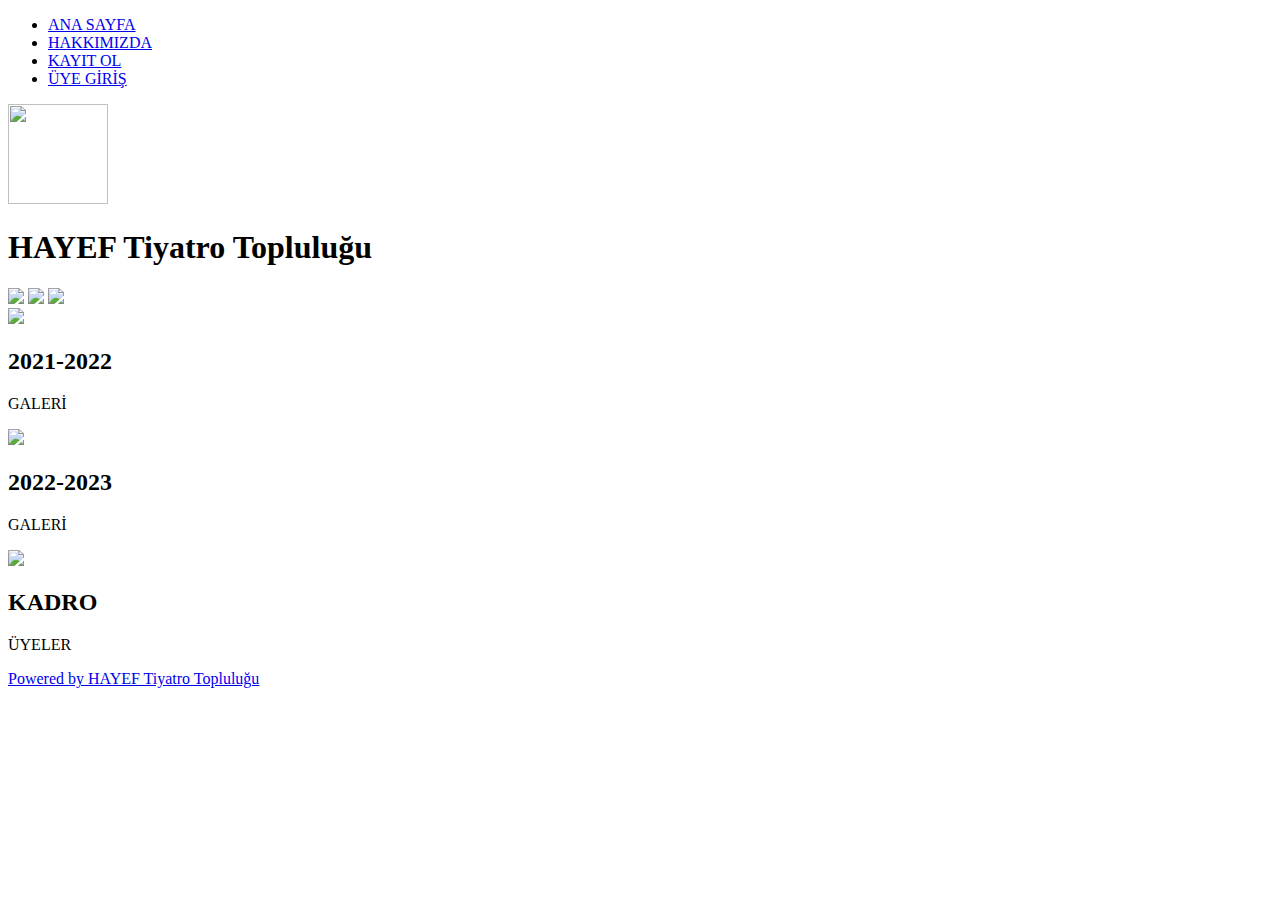
==== index.html @ 7c7216fc "Create index.html" ====
<!DOCTYPE html>
<html lang="en">
<head>
    <meta charset="UTF-8">
    <meta http-equiv="X-UA-Compatible" content="IE=edge">
    <meta name="viewport" content="width=device-width, initial-scale=1.0">
    <link rel="stylesheet" href="anasayfa.css">
    <link rel="shortcut icon" href="imglogo/logo.jpg" type="image/x-icon">
    <title>hayefTiyatroTopluluğu</title>
    <link rel="preconnect" href="https://fonts.googleapis.com">
    <link rel="preconnect" href="https://fonts.gstatic.com" crossorigin>
    <link href="https://fonts.googleapis.com/css2?family=Satisfy&display=swap" rel="stylesheet">
</head>
<body>
    <header>
        <nav>
            <ul>
                <li><a href="anasayfa.html">ANA SAYFA</a></li>
                <li><a target="_blank" href="hakkimizda.html">HAKKIMIZDA</a></li>
                <li><a target="_blank" href="kayitol.html">KAYIT OL</a></li>
                <li><a target="_blank" href="uyegirisi.html">ÜYE GİRİŞ</a></li>
            </ul>
        </nav>
    </header>
    <main>

        <section class="section1">
            <img src="imglogo/logo.jpg" class="black" width="100" height="100">
            <h1>HAYEF Tiyatro Topluluğu</h1>
            <i><a target="_blank" href="https://www.instagram.com/hayeftiyatrotoplulugu/"><img src="imglogo/instagram.jpg"></a></i>
            <i><a target="_blank" href="https://twitter.com/tiyatrohayef"><img src="imglogo/twitter.jpg"></a></i>
            <i><a target="_blank" href="https://www.youtube.com/@hayeftiyatrotoplulugu6561"><img src="imglogo/youtube.jpg"></a></i>
            
        </section>

        <section class="section2">
            <div class="card">
                    <i><a target="_blank" href="galeri1.html"><img src="imglogo/poster2.jpeg" class="cardimage"></a></i>
                <div class="cardbody">
                    <h2 class="cardtitle">2021-2022</h2>
                    <p class="cardtext">GALERİ</p>
                </div>
            </div>

            <div class="card">
                <i><a target="_blank" href="galeri2.html"><img src="imglogo/poster.jpg" class="cardimage"></a></i>
                <div class="cardbody">
                <h2 class="cardtitle">2022-2023</h2>
                <p class="cardtext">GALERİ</p>
            </div>
            </div>

            <div class="card">
                <img src="imglogo/logo.jpg" class="cardimage">
            <div class="cardbody">
                <h2 class="cardtitle">KADRO</h2>
                <p class="cardtext">ÜYELER</p>
            </div>
            </div>
            
        
        </section>
    </main>

    <footer>
        
        <a href="#">Powered by HAYEF Tiyatro Topluluğu</a>
   
    </footer>
</body>
</html>
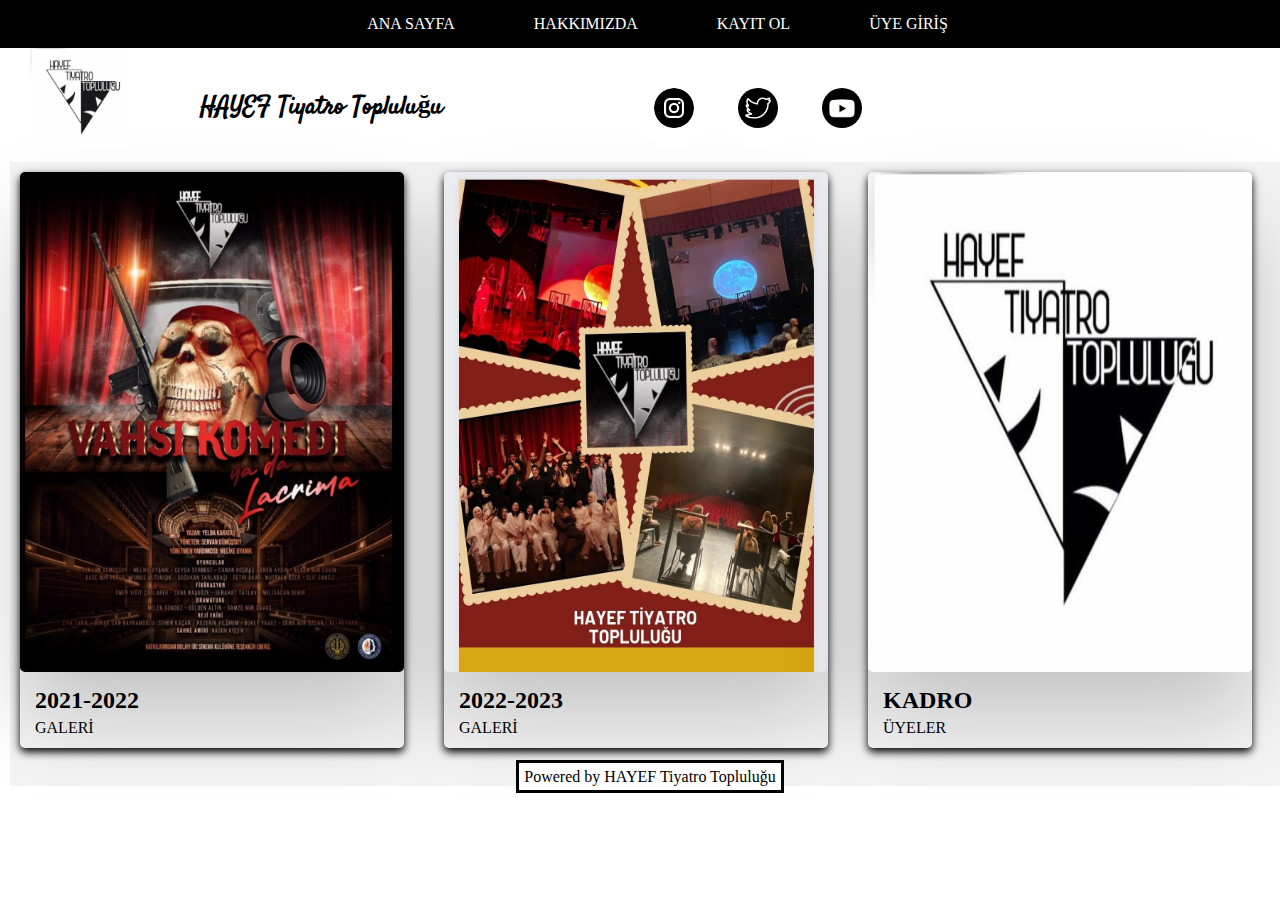
==== commit a047f746: "Update index.html" ====
--- a/index.html
+++ b/index.html
@@ -4,7 +4,7 @@
     <meta charset="UTF-8">
     <meta http-equiv="X-UA-Compatible" content="IE=edge">
     <meta name="viewport" content="width=device-width, initial-scale=1.0">
-    <link rel="stylesheet" href="anasayfa.css">
+    <link rel="stylesheet" href="index.css">
     <link rel="shortcut icon" href="imglogo/logo.jpg" type="image/x-icon">
     <title>hayefTiyatroTopluluğu</title>
     <link rel="preconnect" href="https://fonts.googleapis.com">
--- a/index.css
+++ b/index.css
@@ -0,0 +1,126 @@
+*{
+    margin: 0;
+    padding: 0;
+}
+
+nav{
+    background-color: black;  
+ 
+}
+
+nav ul{
+    text-align: center;
+}
+
+nav ul li{
+    list-style-type: none;
+    display: inline-block;
+    padding: 15px;
+}
+
+nav ul li a{
+    text-decoration: none;
+    margin-left: 35px;
+    color: white;
+    padding: 5px;
+    transition: color 1s, background-color 1s;
+
+}
+
+nav ul li a:hover{
+    background-color: white;
+    color: black;
+
+}
+
+
+.section1 i img{
+    width: 40px;
+    background-color: white;
+    position: relative;
+    left: 530px;
+    padding: 20px;
+    border-radius: 50%;
+    transition: 1s all;
+}
+
+.section1 i img:hover{
+    cursor: pointer;
+    transition: 1s all ;
+    transform: rotateX(180deg);
+
+}
+
+.black{
+     opacity: 0.9; 
+     position: relative;
+     left: 30px;
+     
+} 
+
+h1{
+    position: absolute;
+    top: 90px;
+    left: 200px;
+    font-size: 25px;
+    color: rgb(0, 0, 0);
+    font-family: 'Satisfy', cursive;
+}
+
+.card{
+    margin: 20px;
+    width: 30%;
+    box-shadow: 0 4px 8px 0 rgb(0,0,0);
+    border-radius: 5px;
+    float: left;
+    transition: box-shadow 0.5s;
+
+}
+
+.card:hover{
+    box-shadow: 0 7px 15px 0 rgb(0, 0, 0);
+}
+
+.cardbody{
+    padding:11px 15px ;
+}
+
+.cardtitle{ 
+    margin-bottom: 5px;
+
+}
+
+.cardimage{
+    height: 500px;
+    width: 100%; 
+    border-radius: 5px;
+    box-shadow: 0 44px 88px 0 rgb(0,0,0,0.2);
+    transition: box-shadow 0.5s;
+}
+
+.cardimage:hover{
+    opacity: 0.9;
+    box-shadow:0 7px 15px 0 rgb(0,0,0,0.2) ;
+}
+
+footer{
+    background-color: rgb(244, 244, 244);
+    display: block;
+    width: 100%;
+    text-align: center;
+    margin: 10px;
+}
+
+footer a{
+    color: rgb(0, 0, 0);
+    background-color: white;
+    border-style: solid;
+    padding: 5px;
+    transition: color 1s, background-color 1s;
+    text-decoration: none;
+}
+
+footer a:hover{
+    background-color:black ;
+    color: white;
+}
